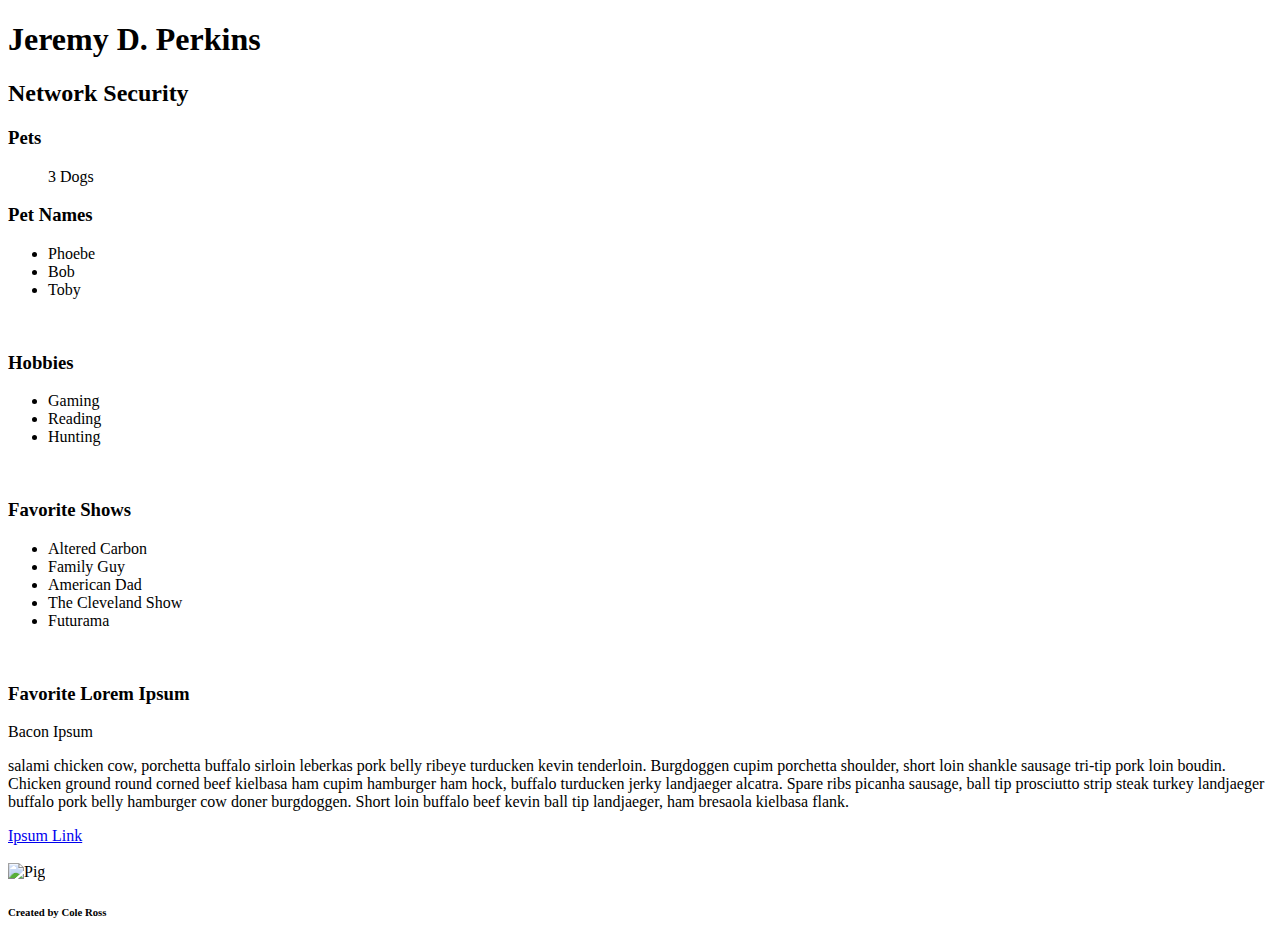
==== Jeremy.html @ 7e79902c "Update Jeremy.html" ====
<!DOCTYPE html>
<html lang="en">
<head>
    <meta charset="UTF-8">
    <meta name="viewport" content="width=device-width, initial-scale=1.0">
    <meta http-equiv="X-UA-Compatible" content="ie=edge">
    <title>Document</title>
</head>
<body>
    
</body>
</html>
<header>
    <h1>Jeremy D. Perkins</h1>
    <h2>Network Security</h2>
</header>
<h3>Pets</h3>
<ul>3 Dogs</ul>
<h3>Pet Names</h3>
<ul><li>Phoebe</li>
    <li>Bob</li>
    <li>Toby</li> 
</ul>
<br>
<h3>Hobbies</h3>
<ul><li>Gaming</li>
    <li>Reading</li>
    <li>Hunting</li>
</ul>
<br>
<h3>Favorite Shows</h3>
<ul><li>Altered Carbon</li>
<li>Family Guy</li>
<li>American Dad</li>
<li>The Cleveland Show</li>
<li>Futurama</li></ul>
<br>
<h3>Favorite Lorem Ipsum</h3>
<li>Bacon Ipsum</li>
<p>salami chicken cow, porchetta buffalo sirloin leberkas pork belly ribeye turducken kevin tenderloin. Burgdoggen cupim porchetta shoulder, short loin shankle sausage tri-tip pork loin boudin. Chicken ground round corned beef kielbasa ham cupim hamburger ham hock, buffalo turducken jerky landjaeger alcatra. Spare ribs picanha sausage, ball tip prosciutto strip steak turkey landjaeger buffalo pork belly hamburger cow doner burgdoggen. Short loin buffalo beef kevin ball tip landjaeger, ham bresaola kielbasa flank.</p>
        <a href="https://baconipsum.com/?paras=1&type=all-meat">Ipsum Link</a>
        <br>
        <br>
        <img src="https://i.ytimg.com/vi/4kAjt0p3YoI/hqdefault.jpg" alt="Pig">
<h6>Created by Cole Ross</h6>
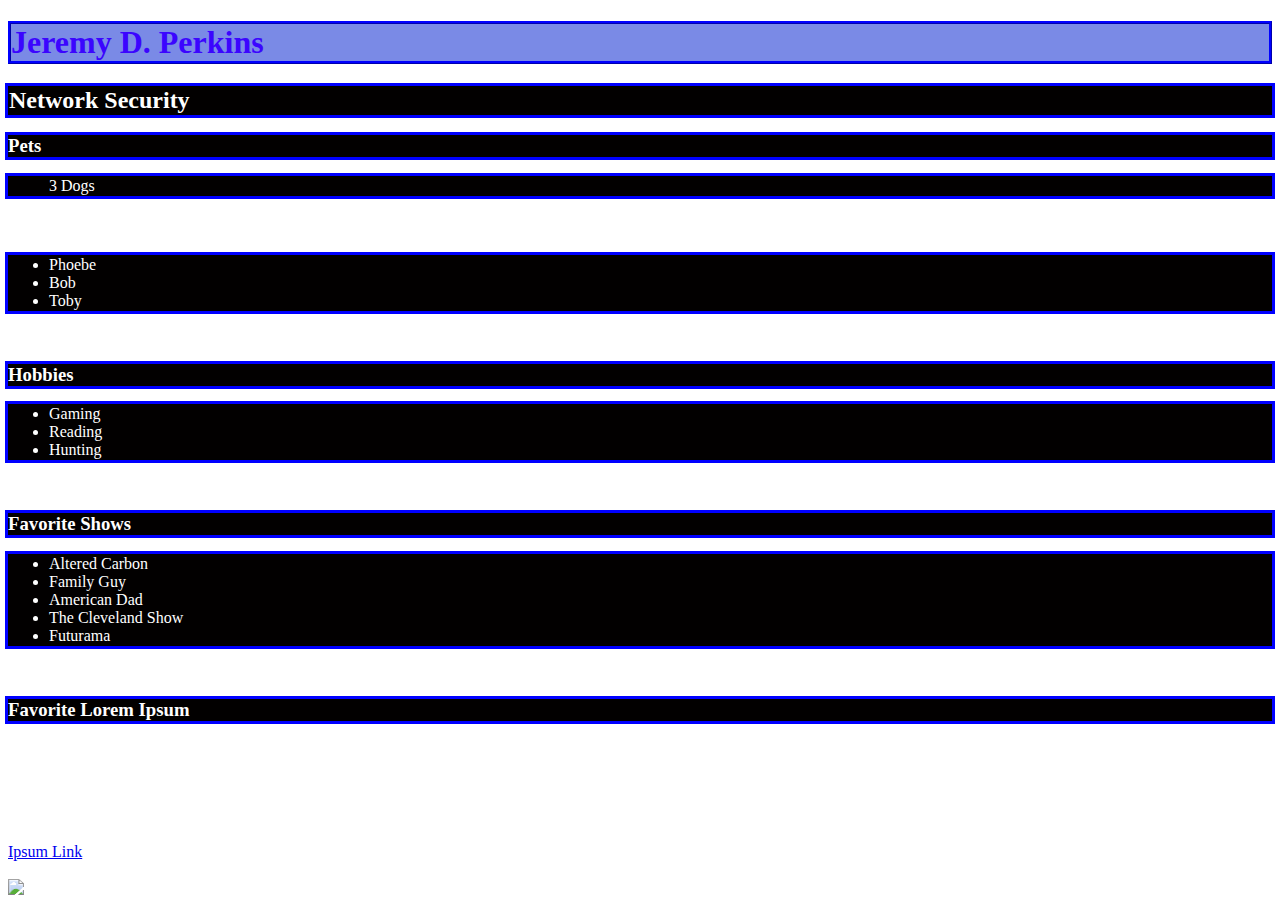
==== commit 1ef5c7d4: "Add files via upload" ====
--- a/Jeremy.html
+++ b/Jeremy.html
@@ -5,16 +5,17 @@
     <meta name="viewport" content="width=device-width, initial-scale=1.0">
     <meta http-equiv="X-UA-Compatible" content="ie=edge">
     <title>Document</title>
+    <link rel="stylesheet" href="Jeremy.css">
 </head>
 <body>
     
 </body>
 </html>
 <header>
-    <h1>Jeremy D. Perkins</h1>
+    <h1 id="no1">Jeremy D. Perkins</h1>
     <h2>Network Security</h2>
 </header>
-<h3>Pets</h3>
+<h3 class="head3">Pets</h3>
 <ul>3 Dogs</ul>
 <h3>Pet Names</h3>
 <ul><li>Phoebe</li>
@@ -22,27 +23,26 @@
     <li>Toby</li> 
 </ul>
 <br>
-<h3>Hobbies</h3>
+<h3 class="head3">Hobbies</h3>
 <ul><li>Gaming</li>
     <li>Reading</li>
     <li>Hunting</li>
 </ul>
 <br>
-<h3>Favorite Shows</h3>
+<h3 class="head3">Favorite Shows</h3>
 <ul><li>Altered Carbon</li>
 <li>Family Guy</li>
 <li>American Dad</li>
 <li>The Cleveland Show</li>
 <li>Futurama</li></ul>
 <br>
-<h3>Favorite Lorem Ipsum</h3>
+<h3 class="head3">Favorite Lorem Ipsum</h3>
 <li>Bacon Ipsum</li>
 <p>salami chicken cow, porchetta buffalo sirloin leberkas pork belly ribeye turducken kevin tenderloin. Burgdoggen cupim porchetta shoulder, short loin shankle sausage tri-tip pork loin boudin. Chicken ground round corned beef kielbasa ham cupim hamburger ham hock, buffalo turducken jerky landjaeger alcatra. Spare ribs picanha sausage, ball tip prosciutto strip steak turkey landjaeger buffalo pork belly hamburger cow doner burgdoggen. Short loin buffalo beef kevin ball tip landjaeger, ham bresaola kielbasa flank.</p>
         <a href="https://baconipsum.com/?paras=1&type=all-meat">Ipsum Link</a>
         <br>
         <br>
         <img src="https://i.ytimg.com/vi/4kAjt0p3YoI/hqdefault.jpg" alt="Pig">
-<h6>Created by Cole Ross</h6>
 
 
 
--- a/Jeremy.css
+++ b/Jeremy.css
@@ -0,0 +1,28 @@
+h1{background-color: rgb(122, 138, 230);style=border: 2px blue; 
+    
+    border-style: ridge;
+    border-color: Blue;
+    Padding:[ 20px;]}
+    body {background-color: rgba(0, 0, 0, 0); 
+         
+    color: white;}
+    #no1 { color: rgb(59, 5, 255);
+    
+        
+    }
+    .head3 {color: aqua
+        border: 1px solid black;
+        outline-style: solid;
+        outline-color: blue;
+        background-color: rgb(2, 0, 0)}
+    #no3 {color: lightcoral}
+    ul {border: 1px solid black;
+        outline-style: solid;
+        outline-color: blue;
+        background-color: rgb(2, 0, 0)}
+    h2 {border: 1px solid black;
+        outline-style: solid;
+        outline-color: blue;
+        background-color: rgb(2, 0, 0)}
+        
+        .fancybullets {list-style: square}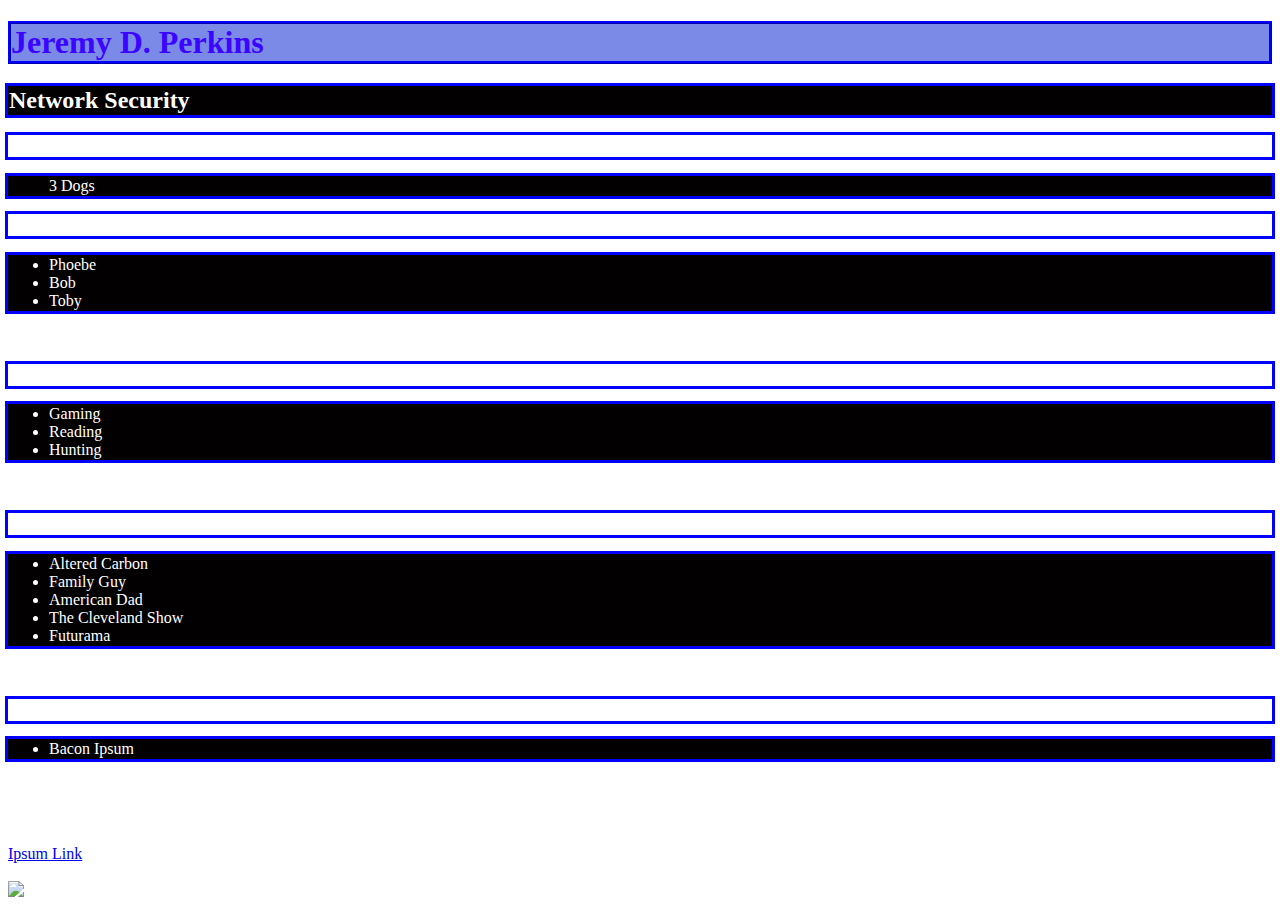
==== commit bc12e451: "Add files via upload" ====
--- a/Jeremy.html
+++ b/Jeremy.html
@@ -17,7 +17,7 @@
 </header>
 <h3 class="head3">Pets</h3>
 <ul>3 Dogs</ul>
-<h3>Pet Names</h3>
+<h3 class="head3">Pet Names</h3>
 <ul><li>Phoebe</li>
     <li>Bob</li>
     <li>Toby</li> 
@@ -37,7 +37,7 @@
 <li>Futurama</li></ul>
 <br>
 <h3 class="head3">Favorite Lorem Ipsum</h3>
-<li>Bacon Ipsum</li>
+<ul><li>Bacon Ipsum</li></ul>
 <p>salami chicken cow, porchetta buffalo sirloin leberkas pork belly ribeye turducken kevin tenderloin. Burgdoggen cupim porchetta shoulder, short loin shankle sausage tri-tip pork loin boudin. Chicken ground round corned beef kielbasa ham cupim hamburger ham hock, buffalo turducken jerky landjaeger alcatra. Spare ribs picanha sausage, ball tip prosciutto strip steak turkey landjaeger buffalo pork belly hamburger cow doner burgdoggen. Short loin buffalo beef kevin ball tip landjaeger, ham bresaola kielbasa flank.</p>
         <a href="https://baconipsum.com/?paras=1&type=all-meat">Ipsum Link</a>
         <br>
--- a/Jeremy.css
+++ b/Jeremy.css
@@ -14,7 +14,7 @@
         border: 1px solid black;
         outline-style: solid;
         outline-color: blue;
-        background-color: rgb(2, 0, 0)}
+        background-color:}
     #no3 {color: lightcoral}
     ul {border: 1px solid black;
         outline-style: solid;
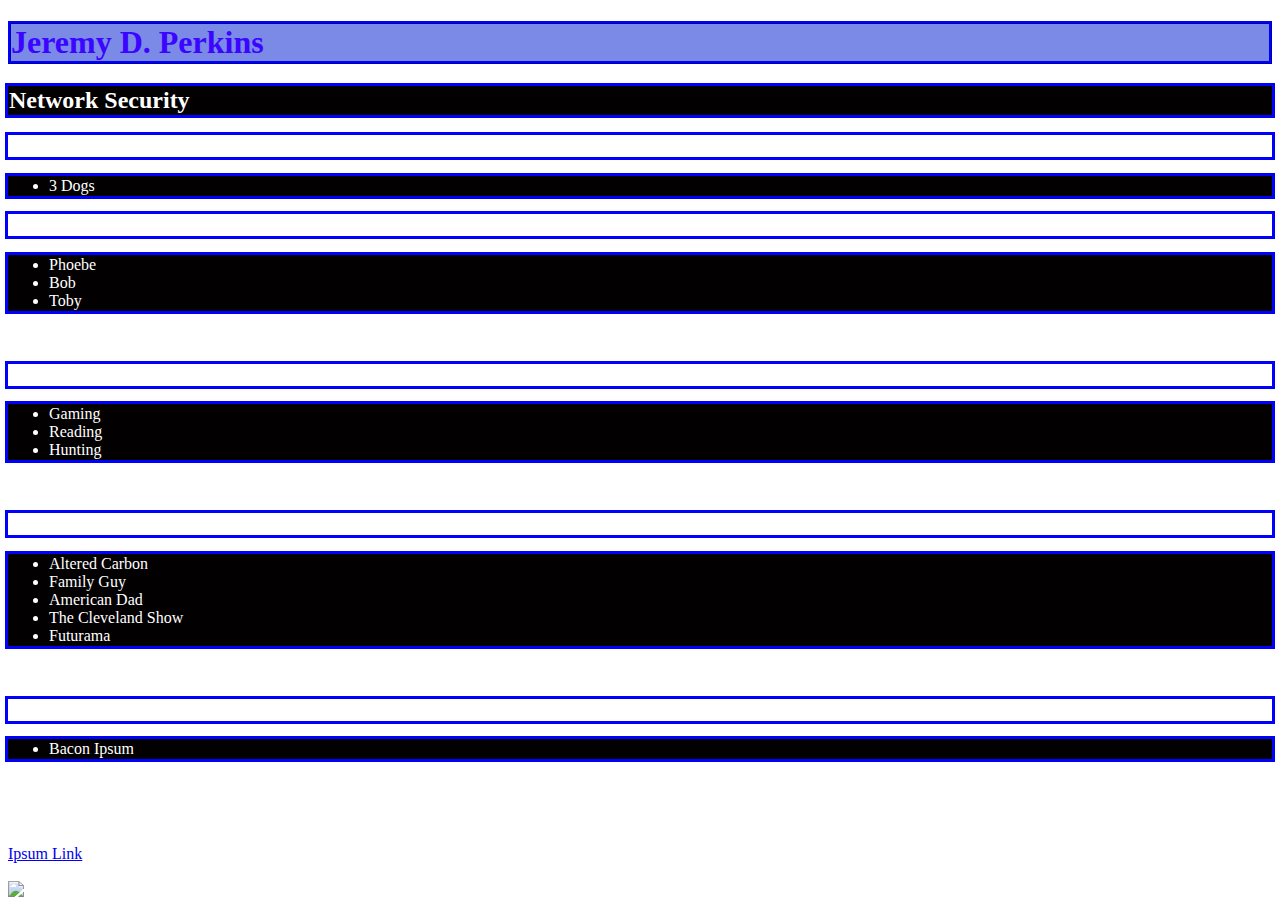
==== commit c9cd3e80: "Add files via upload" ====
--- a/Jeremy.html
+++ b/Jeremy.html
@@ -16,7 +16,7 @@
     <h2>Network Security</h2>
 </header>
 <h3 class="head3">Pets</h3>
-<ul>3 Dogs</ul>
+<ul> <li>3 Dogs</li> </ul>
 <h3 class="head3">Pet Names</h3>
 <ul><li>Phoebe</li>
     <li>Bob</li>
